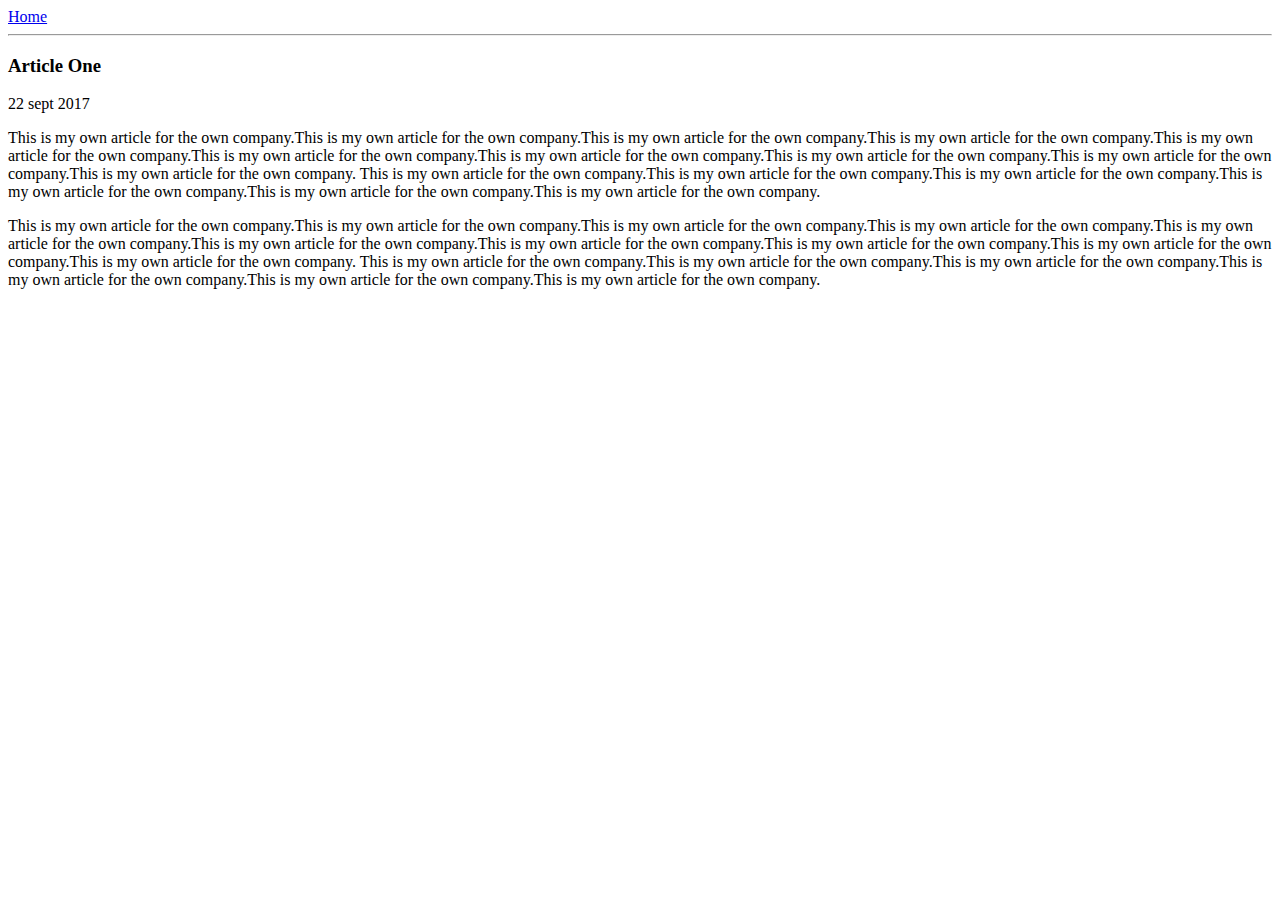
==== ui/article-one.html @ 9a23a254 "[imad-console] Updates ui/article-one.html" ====
<!doctype html>
<html>
    <head>
        <title>  article one ! Rajeev Rana </title>
    
    <meta name="viewport" content="width=width-device, initial-scale=1" />
   </head>
   <body>
      <div> 
        <div>
            <a href="/"> Home </a>
        </div>
        <hr/>
        <h3>
            Article One
        </h3>
        <div>
            22 sept 2017
        </div>
        <div>
            <p>
                This is my own article for the own company.This is my own article for the own company.This is my own article for the own company.This is my own article for the own company.This is my own article for the own company.This is my own article for the own company.This is my own article for the own company.This is my own article for the own company.This is my own article for the own company.This is my own article for the own company.
                This is my own article for the own company.This is my own article for the own company.This is my own article for the own company.This is my own article for the own company.This is my own article for the own company.This is my own article for the own company.
            </p>
             <p>
                This is my own article for the own company.This is my own article for the own company.This is my own article for the own company.This is my own article for the own company.This is my own article for the own company.This is my own article for the own company.This is my own article for the own company.This is my own article for the own company.This is my own article for the own company.This is my own article for the own company.
                This is my own article for the own company.This is my own article for the own company.This is my own article for the own company.This is my own article for the own company.This is my own article for the own company.This is my own article for the own company.
            </p>
        </div>
    </div>    
    </body>



</html>
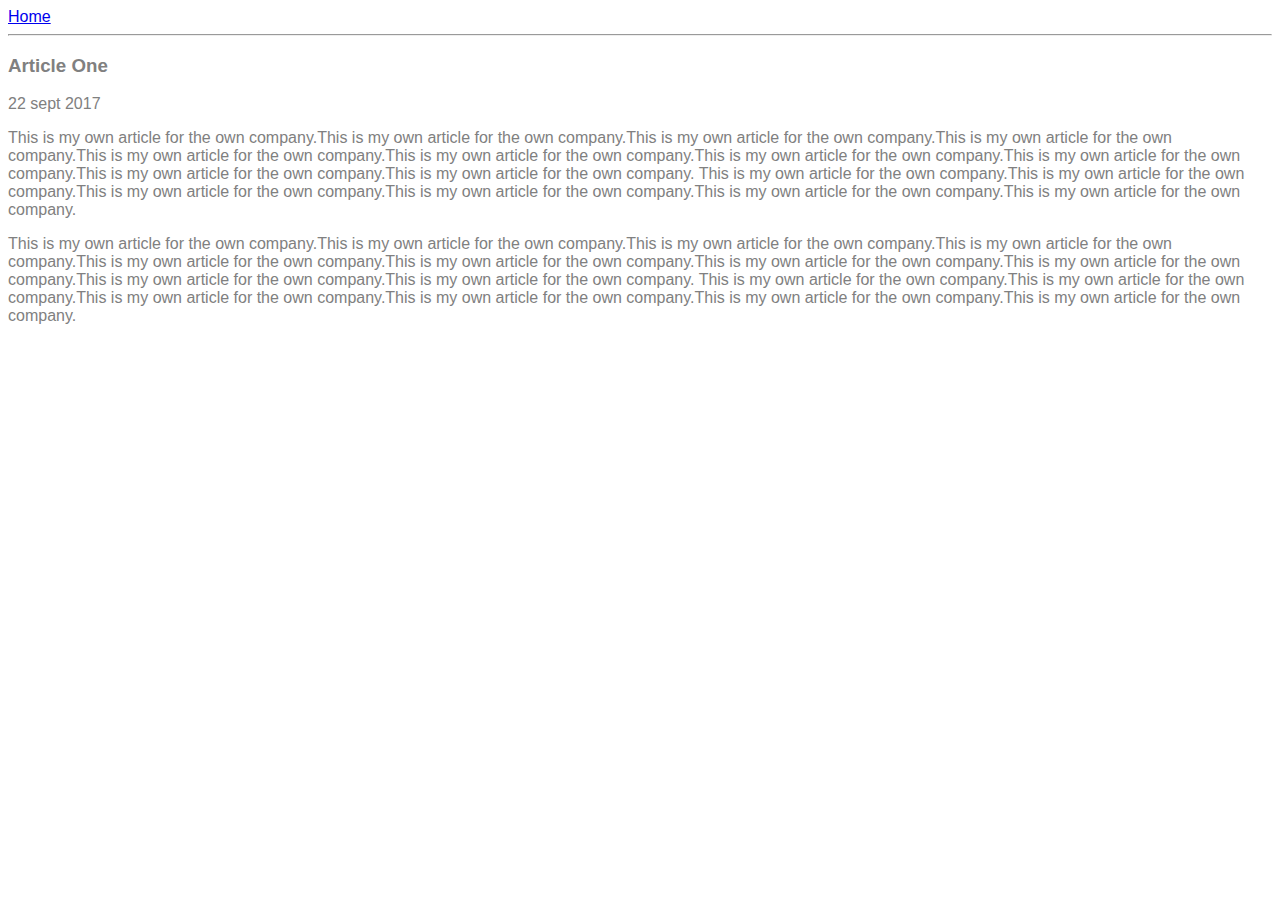
==== commit fb3858f4: "[imad-console] Updates ui/article-one.html" ====
--- a/ui/article-one.html
+++ b/ui/article-one.html
@@ -4,9 +4,17 @@
         <title>  article one ! Rajeev Rana </title>
     
     <meta name="viewport" content="width=width-device, initial-scale=1" />
+        <style>
+            .container{
+                max-eidth:800px;
+                margin:0 auto;
+                color: grey;
+                font-family:sans-serif;
+            }
+        </style>
    </head>
    <body>
-      <div> 
+      <div class="container"> 
         <div>
             <a href="/"> Home </a>
         </div>
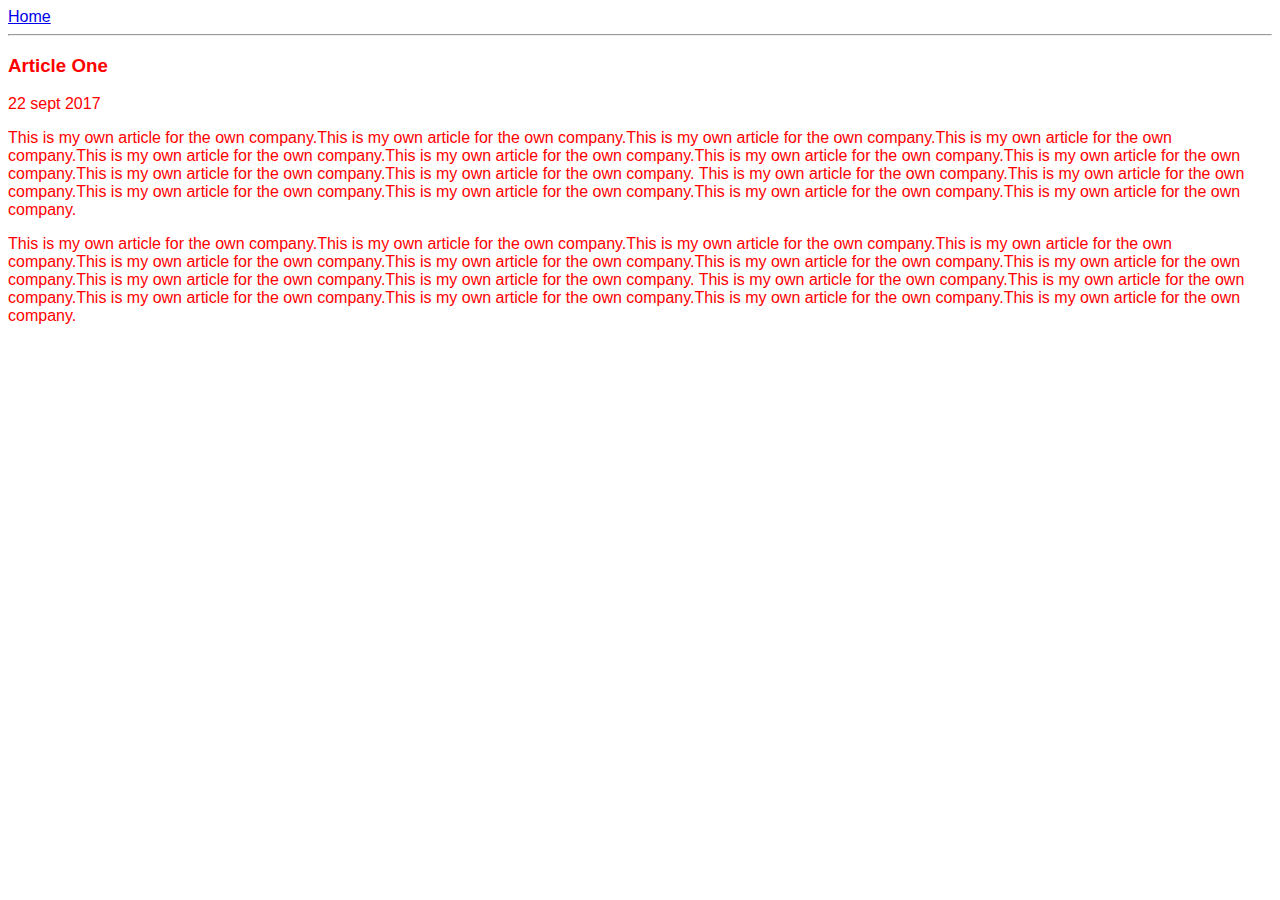
==== commit 87a43ac9: "[imad-console] Updates ui/article-one.html" ====
--- a/ui/article-one.html
+++ b/ui/article-one.html
@@ -8,7 +8,7 @@
             .container{
                 max-eidth:800px;
                 margin:0 auto;
-                color: grey;
+                color: red;
                 font-family:sans-serif;
             }
         </style>
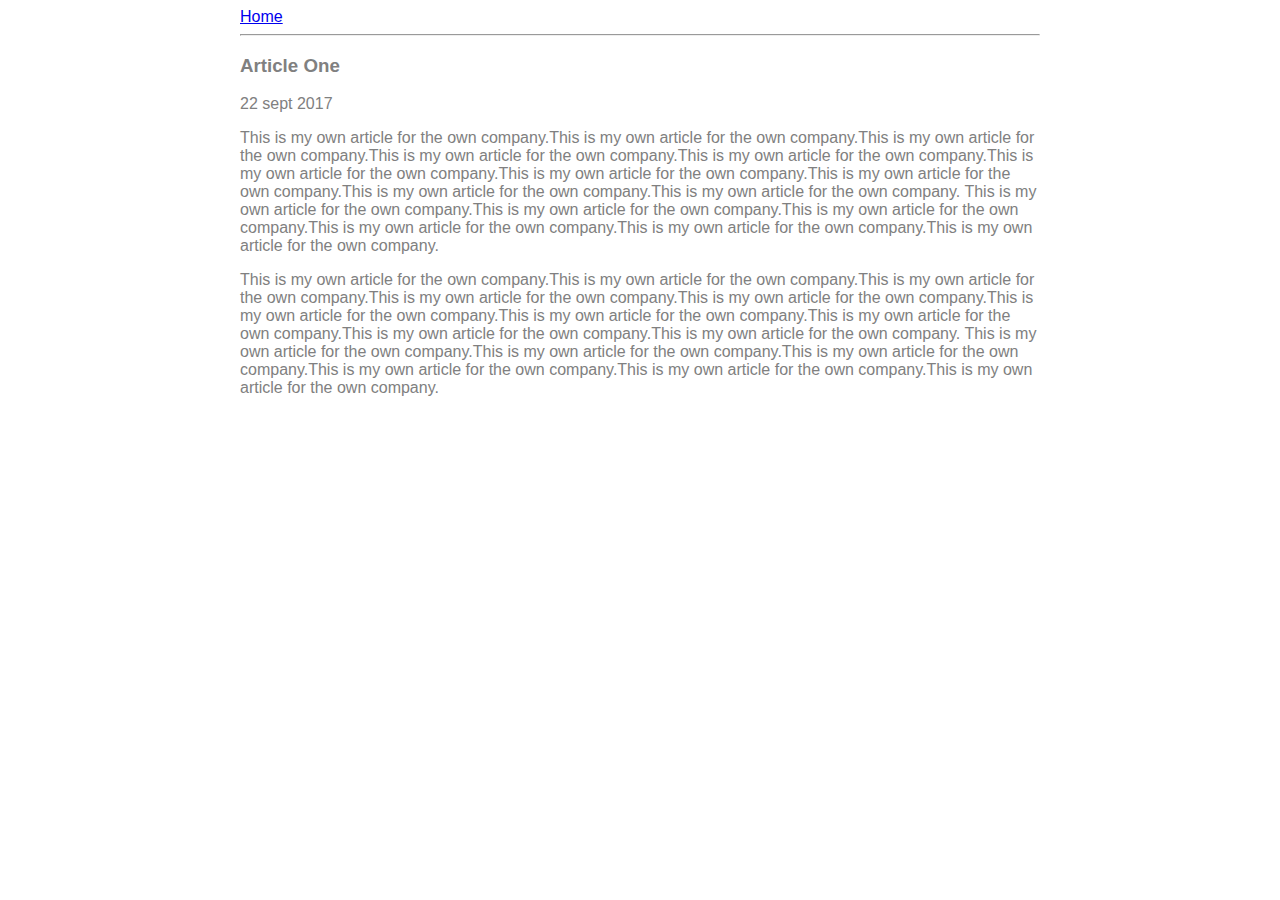
==== commit 190a0af4: "[imad-console] Updates ui/article-one.html" ====
--- a/ui/article-one.html
+++ b/ui/article-one.html
@@ -6,9 +6,9 @@
     <meta name="viewport" content="width=width-device, initial-scale=1" />
         <style>
             .container{
-                max-eidth:800px;
+                max-width:800px;
                 margin:0 auto;
-                color: red;
+                color: grey;
                 font-family:sans-serif;
             }
         </style>
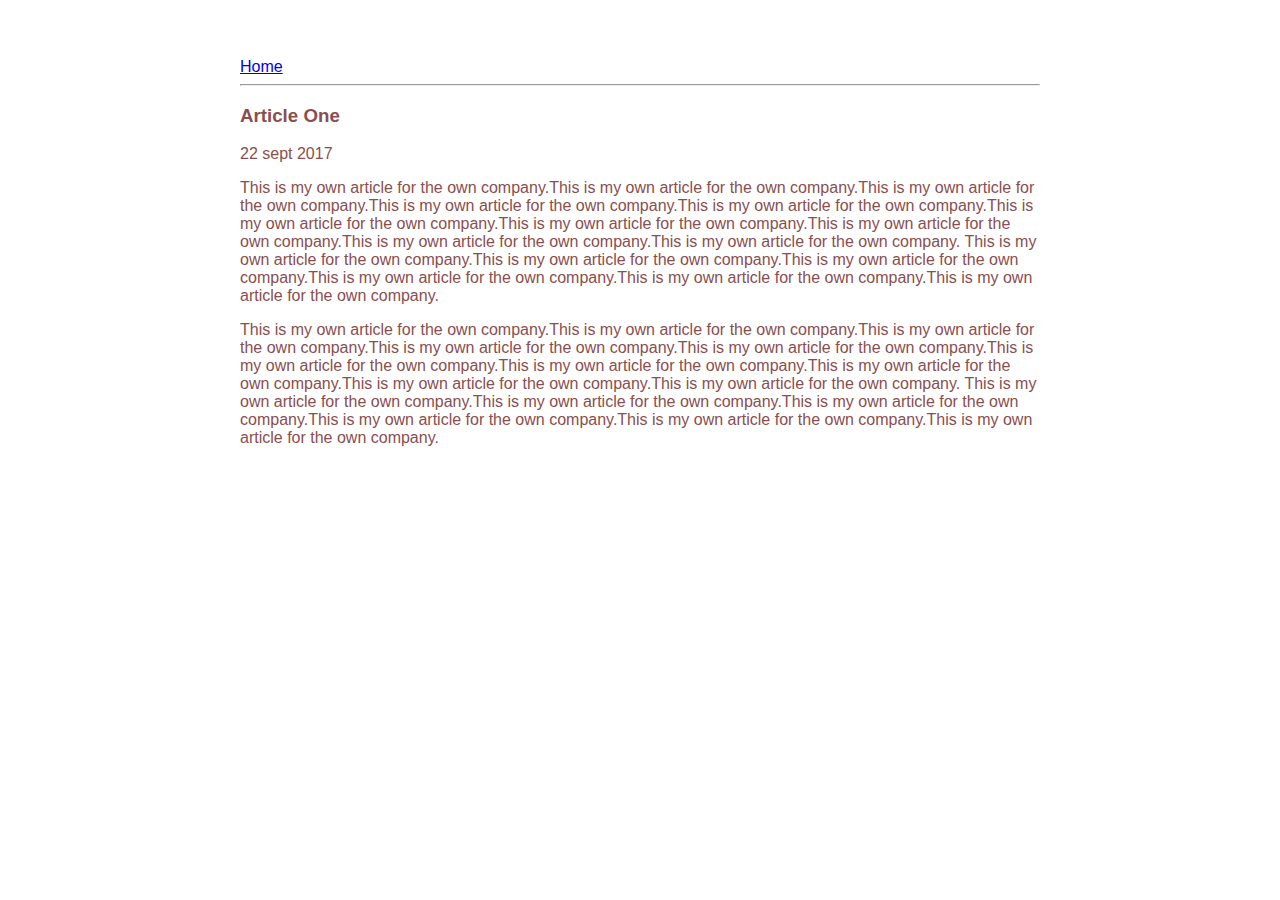
==== commit f4223c32: "[imad-console] Updates ui/article-one.html" ====
--- a/ui/article-one.html
+++ b/ui/article-one.html
@@ -6,10 +6,14 @@
     <meta name="viewport" content="width=width-device, initial-scale=1" />
         <style>
             .container{
-                max-width:800px;
-                margin:0 auto;
-                color: grey;
-                font-family:sans-serif;
+                    max-width: 800px;
+    margin: 0 auto;
+    color: #8a4e4e;
+    font-family: sans-serif;
+    /* padding: 49px; */
+    padding-top: 50px;
+    padding-left: 20px;
+    padding-right: 20px;
             }
         </style>
    </head>
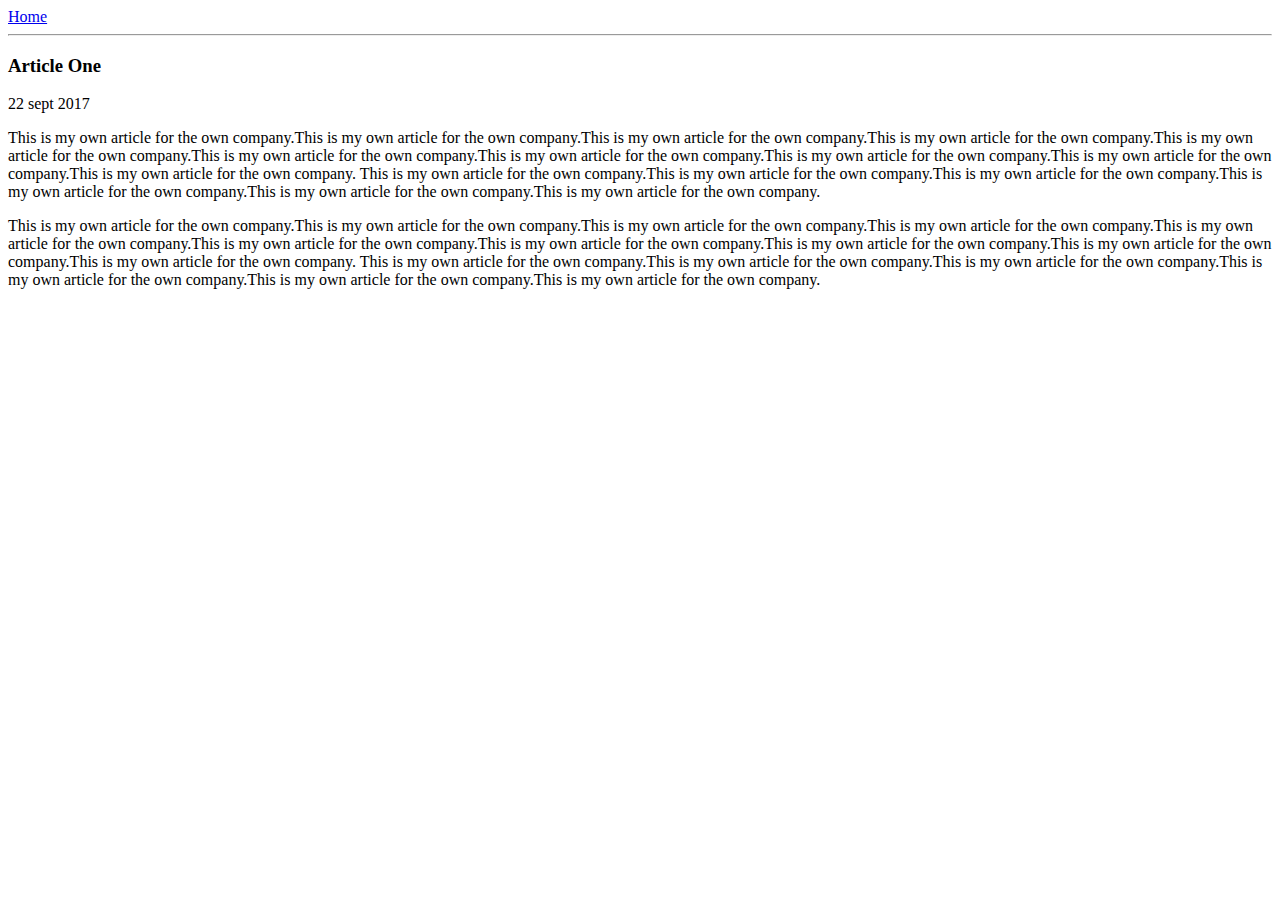
==== commit 78bbba0b: "[imad-console] Updates ui/article-one.html" ====
--- a/ui/article-one.html
+++ b/ui/article-one.html
@@ -5,15 +5,7 @@
     
     <meta name="viewport" content="width=width-device, initial-scale=1" />
         <style>
-            .container{
-                    max-width: 800px;
-    margin: 0 auto;
-    color: #8a4e4e;
-    font-family: sans-serif;
-    /* padding: 49px; */
-    padding-top: 50px;
-    padding-left: 20px;
-    padding-right: 20px;
+           
             }
         </style>
    </head>
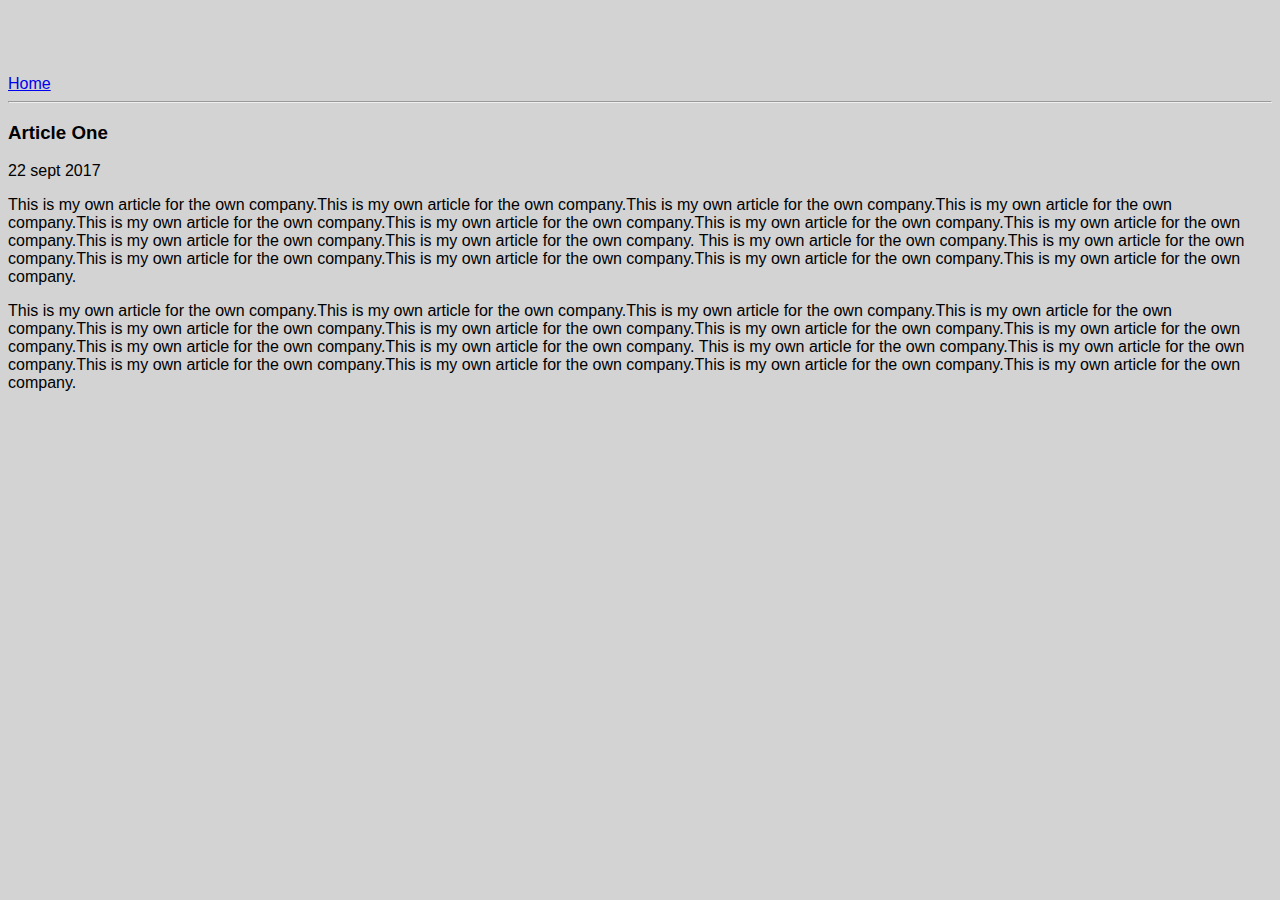
==== commit cc9bc49a: "[imad-console] Updates ui/article-one.html" ====
--- a/ui/article-one.html
+++ b/ui/article-one.html
@@ -4,10 +4,8 @@
         <title>  article one ! Rajeev Rana </title>
     
     <meta name="viewport" content="width=width-device, initial-scale=1" />
-        <style>
-           
-            }
-        </style>
+    <link href="/ui/style.css" rel="stylesheet" />
+       
    </head>
    <body>
       <div class="container"> 
--- a/ui/style.css
+++ b/ui/style.css
@@ -0,0 +1,35 @@
+body {
+    font-family: sans-serif;
+    background-color: lightgrey;
+    margin-top: 75px;
+}
+
+.center {
+    text-align: center;
+}
+
+.text-big {
+    font-size: 300%;
+}
+
+.bold {
+    font-weight: bold;
+}
+
+.img-medium {
+    height: 200px;
+
+     
+        .container{
+         margin" 0 auto;
+         max-width: 700px;
+         padding-left:20px;
+         padding-right:30px;
+         padding-top:40px;
+         color: red;
+         font-family: auto;
+        }
+            
+
+}
+
